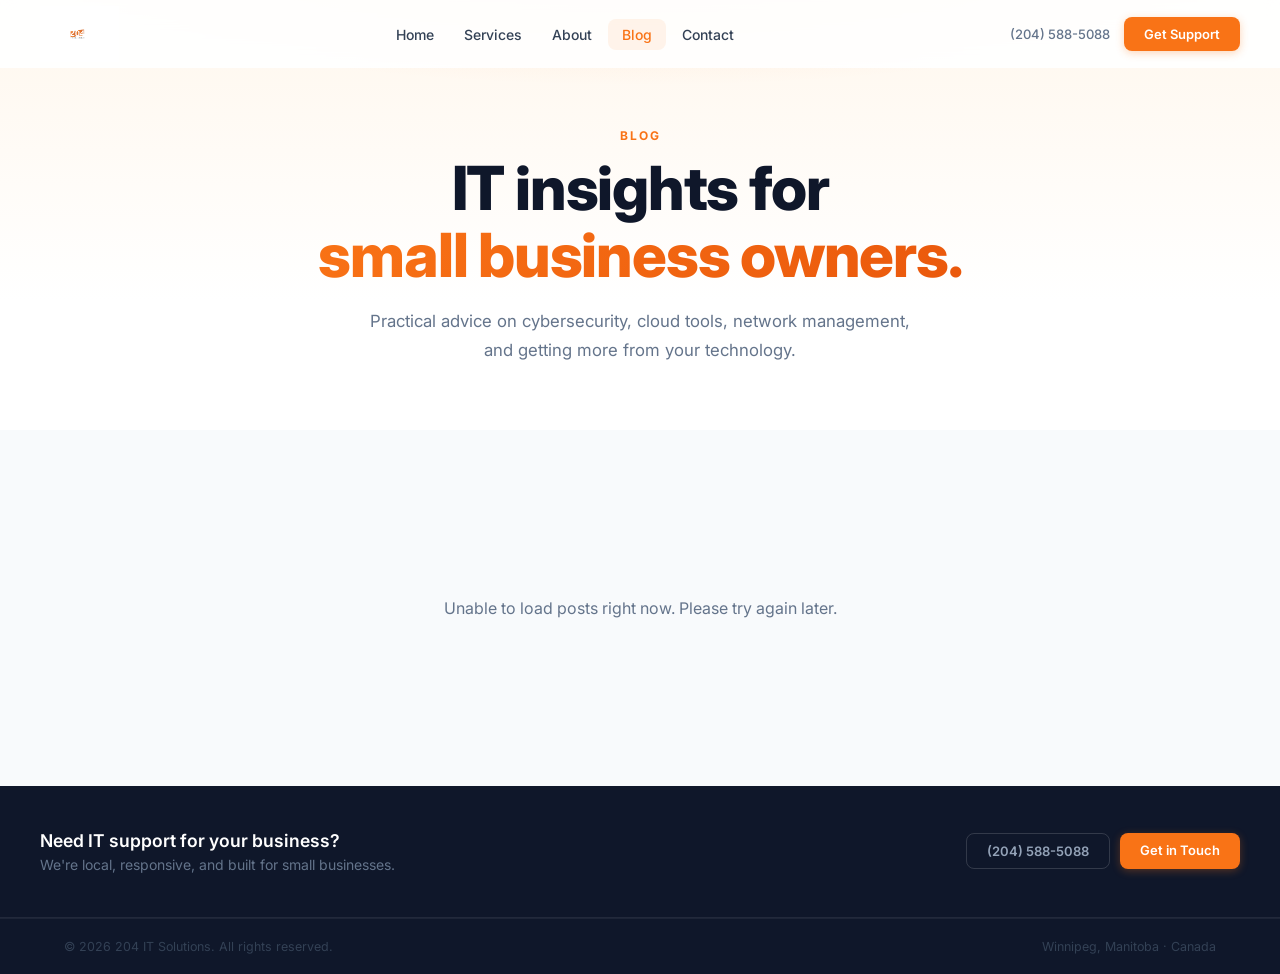
==== blog/index.html @ c9e06664 "Add files via upload" ====
<!DOCTYPE html>
<html lang="en">
<head>
  <meta charset="UTF-8"/>
  <meta name="viewport" content="width=device-width, initial-scale=1.0"/>
  <title>IT Blog — Tips & Insights | 204 IT Solutions</title>
  <meta name="description" content="Practical IT tips, cybersecurity advice, and tech guides for small businesses in Winnipeg from 204 IT Solutions."/>
  <link rel="stylesheet" href="../css/style.css"/>
</head>
<body>

<nav id="navbar">
  <div class="nav-inner">
    <a href="../" class="logo"><img src="[data-uri]" alt="204 IT Solutions" style="height:56px;width:auto;"/></a>
    <ul class="nav-links">
      <li><a href="../">Home</a></li>
      <li><a href="../services.html">Services</a></li>
      <li><a href="../about.html">About</a></li>
      <li><a href="../blog/" class="active">Blog</a></li>
      <li><a href="../contact.html">Contact</a></li>
    </ul>
    <div class="nav-cta">
      <a href="tel:2045885088" class="nav-phone">(204) 588-5088</a>
      <a href="../contact.html" class="btn-primary">Get Support</a>
    </div>
    <button class="hamburger" id="hamburger"><svg width="20" height="20" fill="none" stroke="currentColor" viewBox="0 0 24 24"><path stroke-linecap="round" stroke-linejoin="round" stroke-width="2" d="M4 6h16M4 12h16M4 18h16"/></svg></button>
  </div>
</nav>
<div class="mobile-menu" id="mobile-menu">
  <ul>
    <li><a href="../">Home</a></li><li><a href="../services.html">Services</a></li><li><a href="../about.html">About</a></li><li><a href="../blog/" class="active">Blog</a></li><li><a href="../contact.html">Contact</a></li>
    <li><a href="../contact.html" class="mobile-cta-link">Get Support — (204) 588-5088</a></li>
  </ul>
</div>

<section class="page-header dot-grid" style="position:relative;overflow:hidden;">
  <div style="position:absolute;inset:0;background:radial-gradient(ellipse 80% 50% at 50% -10%,rgba(249,115,22,0.15) 0%,transparent 60%);pointer-events:none;"></div>
  <div class="container" style="position:relative;">
    <p class="label">Blog</p>
    <h1>IT insights for<br><span class="gradient-text">small business owners.</span></h1>
    <p class="sub" style="margin-top:12px;">Practical advice on cybersecurity, cloud tools, network management, and getting more from your technology.</p>
  </div>
</section>

<section class="section section-alt">
  <div class="container">
    <div id="blog-container">
      <div class="loading"><div class="spinner"></div><p>Loading posts…</p></div>
    </div>
  </div>
</section>

<footer>
  <div class="footer-cta"><div class="footer-cta-inner"><div><h3>Need IT support for your business?</h3><p>We're local, responsive, and built for small businesses.</p></div><div class="footer-cta-btns"><a href="tel:2045885088" class="btn-outline">(204) 588-5088</a><a href="../contact.html" class="btn-primary">Get in Touch</a></div></div></div>
  <div class="footer-bottom"><div class="footer-bottom-inner"><p>© <span id="yr"></span> 204 IT Solutions. All rights reserved.</p><p>Winnipeg, Manitoba · Canada</p></div></div>
</footer>

<script src="../js/main.js"></script>
<script>document.getElementById('yr').textContent = new Date().getFullYear();</script>

<!-- ── SUPABASE BLOG LOADER ── -->
<script type="module">
  // ─────────────────────────────────────────────
  // REPLACE these two values with your own:
  const SUPABASE_URL  = 'https://cvxbbblnawbhuxgidkyq.supabase.co';
  const SUPABASE_ANON = 'eyJhbGciOiJIUzI1NiIsInR5cCI6IkpXVCJ9.eyJpc3MiOiJzdXBhYmFzZSIsInJlZiI6ImN2eGJiYmxuYXdiaHV4Z2lka3lxIiwicm9sZSI6ImFub24iLCJpYXQiOjE3ODAzNTAwOTIsImV4cCI6MjA5NTkyNjA5Mn0.YfHeOBTicdztJDmSU3sk0B9mzdnNeuIkXaA0Z-r9hmk';
  // ─────────────────────────────────────────────

  const container = document.getElementById('blog-container');

  function formatDate(iso) {
    return new Date(iso).toLocaleDateString('en-CA', { year:'numeric', month:'long', day:'numeric' });
  }
  function readTime(wc) {
    if (!wc) return '3 min read';
    return Math.max(1, Math.ceil(wc / 220)) + ' min read';
  }
  function excerpt(md, max = 160) {
    if (!md) return '';
    const plain = md.replace(/#{1,6}\s+/g,'').replace(/\*\*(.+?)\*\*/g,'$1').replace(/\*(.+?)\*/g,'$1').replace(/\[(.+?)\]\(.+?\)/g,'$1').replace(/`(.+?)`/g,'$1').replace(/\n+/g,' ').trim();
    return plain.length > max ? plain.slice(0, max) + '…' : plain;
  }

  async function loadPosts() {
    if (SUPABASE_URL === 'YOUR_SUPABASE_URL') {
      container.innerHTML = `<div class="empty-state"><div class="empty-icon"><svg fill="none" stroke="currentColor" viewBox="0 0 24 24"><path stroke-linecap="round" stroke-linejoin="round" stroke-width="1.5" d="M12 9v2m0 4h.01m-6.938 4h13.856c1.54 0 2.502-1.667 1.732-3L13.732 4c-.77-1.333-2.694-1.333-3.464 0L3.34 16c-.77 1.333.192 3 1.732 3z"/></svg></div><h3 style="margin-bottom:8px;">Setup required</h3><p style="color:#64748b;font-size:.9rem;">Add your Supabase credentials to blog/index.html to load posts.</p></div>`;
      return;
    }

    try {
      // Get it204 business id
      const bizRes = await fetch(`${SUPABASE_URL}/rest/v1/businesses?slug=eq.it204&select=id`, {
        headers: { 'apikey': SUPABASE_ANON, 'Authorization': `Bearer ${SUPABASE_ANON}` }
      });
      const bizData = await bizRes.json();
      if (!bizData.length) throw new Error('Business not found');
      const bizId = bizData[0].id;

      // Get published posts
      const res = await fetch(
        `${SUPABASE_URL}/rest/v1/blog_posts?business_id=eq.${bizId}&status=eq.published&select=id,title,primary_keyword,content,word_count,created_at&order=created_at.desc`,
        { headers: { 'apikey': SUPABASE_ANON, 'Authorization': `Bearer ${SUPABASE_ANON}` } }
      );
      const posts = await res.json();

      if (!posts.length) {
        container.innerHTML = `<div class="empty-state"><div class="empty-icon"><svg fill="none" stroke="currentColor" viewBox="0 0 24 24"><path stroke-linecap="round" stroke-linejoin="round" stroke-width="1.5" d="M9 12h6m-6 4h6m2 5H7a2 2 0 01-2-2V5a2 2 0 012-2h5.586a1 1 0 01.707.293l5.414 5.414a1 1 0 01.293.707V19a2 2 0 01-2 2z"/></svg></div><h3 style="margin-bottom:8px;">Posts coming soon</h3><p style="color:#64748b;font-size:.9rem;max-width:340px;margin:0 auto;">Our team is working on helpful IT guides for Winnipeg small businesses. Check back soon.</p></div>`;
        return;
      }

      container.innerHTML = `<div class="blog-grid">${posts.map(p => `
        <a href="post.html?id=${p.id}" class="glass blog-card" style="text-decoration:none;">
          ${p.primary_keyword ? `<span class="kw-badge"><span class="kw-dot"></span>${p.primary_keyword}</span>` : ''}
          <h3>${p.title}</h3>
          <p class="excerpt">${excerpt(p.content)}</p>
          <div class="blog-meta">
            <span class="blog-date">${formatDate(p.created_at)}</span>
            <span class="read-link">${readTime(p.word_count)} <svg width="12" height="12" fill="none" stroke="currentColor" viewBox="0 0 24 24"><path stroke-linecap="round" stroke-linejoin="round" stroke-width="2" d="M9 5l7 7-7 7"/></svg></span>
          </div>
        </a>`).join('')}</div>`;
    } catch(e) {
      container.innerHTML = `<div class="empty-state"><p style="color:#64748b;">Unable to load posts right now. Please try again later.</p></div>`;
    }
  }

  loadPosts();
</script>
</body>
</html>
---- css/style.css ----
@import url('https://fonts.googleapis.com/css2?family=Inter:wght@300;400;500;600;700;800&display=swap');

*, *::before, *::after { box-sizing: border-box; margin: 0; padding: 0; }

:root {
  --bg:        #FFFFFF;
  --bg2:       #F8FAFC;
  --bg3:       #F1F5F9;
  --orange:    #F97316;
  --orange2:   #EA580C;
  --dark:      #0F172A;
  --mid:       #334155;
  --muted:     #64748B;
  --light:     #94A3B8;
  --border:    #E2E8F0;
  --border2:   #CBD5E1;
  --shadow:    0 1px 3px rgba(0,0,0,0.08), 0 4px 16px rgba(0,0,0,0.06);
  --shadow-lg: 0 4px 24px rgba(0,0,0,0.1);
}

html { scroll-behavior: smooth; font-size: 16px; }

body {
  font-family: 'Inter', system-ui, sans-serif;
  background: var(--bg);
  color: var(--dark);
  -webkit-font-smoothing: antialiased;
  overflow-x: hidden;
}

a { color: inherit; text-decoration: none; }

::-webkit-scrollbar { width: 5px; }
::-webkit-scrollbar-track { background: var(--bg2); }
::-webkit-scrollbar-thumb { background: #CBD5E1; border-radius: 3px; }
::selection { background: rgba(249,115,22,0.15); }

/* ── NAV ── */
nav {
  position: fixed; top: 0; left: 0; right: 0; z-index: 100;
  height: 68px; display: flex; align-items: center; padding: 0 2rem;
  transition: all .3s; background: rgba(255,255,255,0.9);
  backdrop-filter: blur(12px); border-bottom: 1px solid transparent;
}
nav.scrolled { border-bottom-color: var(--border); box-shadow: var(--shadow); background: rgba(255,255,255,0.98); }
.nav-inner { max-width: 1200px; width: 100%; margin: 0 auto; display: flex; align-items: center; justify-content: space-between; }
.logo { display: flex; align-items: center; }
.logo img { height: 42px; width: auto; }
.nav-links { display: flex; gap: 2px; list-style: none; }
.nav-links a { padding: 7px 14px; border-radius: 8px; font-size: 14px; font-weight: 500; color: var(--mid); transition: all .2s; }
.nav-links a:hover { color: var(--dark); background: var(--bg3); }
.nav-links a.active { color: var(--orange); background: rgba(249,115,22,0.08); }
.nav-cta { display: flex; align-items: center; gap: 14px; }
.nav-phone { font-size: 13px; color: var(--muted); font-weight: 500; }
.nav-phone:hover { color: var(--dark); }
.btn-primary { padding: 9px 20px; background: var(--orange); color: #fff; border-radius: 8px; font-size: 13px; font-weight: 600; border: none; cursor: pointer; transition: all .2s; box-shadow: 0 2px 8px rgba(249,115,22,0.3); display: inline-block; }
.btn-primary:hover { background: var(--orange2); box-shadow: 0 4px 16px rgba(249,115,22,0.4); transform: translateY(-1px); }
.btn-outline { padding: 9px 20px; background: transparent; color: var(--mid); border: 1.5px solid var(--border2); border-radius: 8px; font-size: 13px; font-weight: 600; cursor: pointer; transition: all .2s; display: inline-block; }
.btn-outline:hover { color: var(--orange); border-color: var(--orange); background: rgba(249,115,22,0.04); }
.hamburger { display: none; background: none; border: none; color: var(--muted); cursor: pointer; padding: 6px; }
.mobile-menu { display: none; position: fixed; top: 68px; left: 0; right: 0; z-index: 99; background: #fff; border-bottom: 1px solid var(--border); box-shadow: var(--shadow-lg); padding: 12px 24px 16px; }
.mobile-menu.open { display: block; }
.mobile-menu ul { list-style: none; display: flex; flex-direction: column; gap: 4px; }
.mobile-menu a { display: block; padding: 10px 14px; border-radius: 8px; font-size: 14px; font-weight: 500; color: var(--mid); transition: all .2s; }
.mobile-menu a:hover { color: var(--dark); background: var(--bg3); }
.mobile-cta-link { display: block; margin-top: 10px; padding: 12px; background: var(--orange); color: #fff !important; border-radius: 8px; text-align: center; font-weight: 600; font-size: 14px; }

/* ── UTILITIES ── */
.container { max-width: 1200px; margin: 0 auto; padding: 0 24px; }
.section { padding: 88px 0; }
.section-alt { background: var(--bg2); }
.dot-grid { background-image: radial-gradient(#E2E8F0 1.5px, transparent 1.5px); background-size: 28px 28px; }
.gradient-text { background: linear-gradient(135deg, var(--orange) 0%, var(--orange2) 100%); -webkit-background-clip: text; -webkit-text-fill-color: transparent; background-clip: text; }
.card { background: #fff; border: 1px solid var(--border); border-radius: 14px; box-shadow: var(--shadow); transition: all .25s; }
.card:hover { border-color: rgba(249,115,22,0.3); box-shadow: var(--shadow-lg); }
.badge { display: inline-flex; align-items: center; gap: 7px; padding: 6px 16px; border-radius: 99px; border: 1px solid rgba(249,115,22,0.3); background: rgba(249,115,22,0.06); color: var(--orange); font-size: 12px; font-weight: 600; letter-spacing: .5px; text-transform: uppercase; }
.badge-dot { width: 6px; height: 6px; background: var(--orange); border-radius: 50%; }
.badge-dot.pulse { animation: pulse 2s infinite; }
@keyframes pulse { 0%,100%{opacity:1} 50%{opacity:.4} }
.label { color: var(--orange); font-size: 12px; font-weight: 700; letter-spacing: 2px; text-transform: uppercase; margin-bottom: 12px; }
h1 { font-size: clamp(2.2rem,5vw,3.8rem); font-weight: 800; line-height: 1.1; letter-spacing: -.02em; color: var(--dark); }
h2 { font-size: clamp(1.6rem,3vw,2.2rem); font-weight: 700; line-height: 1.2; color: var(--dark); }
h3 { font-size: 1.05rem; font-weight: 600; color: var(--dark); }
.sub { color: var(--muted); font-size: 1.05rem; line-height: 1.75; max-width: 560px; margin: 0 auto; }
.section-head { text-align: center; margin-bottom: 56px; }

/* ── HERO ── */
.hero { min-height: 100vh; display: flex; align-items: center; justify-content: center; padding: 110px 24px 72px; position: relative; overflow: hidden; background: linear-gradient(180deg, #FFF7ED 0%, #FFFFFF 60%); }
.hero-content { text-align: center; max-width: 800px; position: relative; z-index: 1; }
.hero h1 { margin: 24px 0 20px; }
.hero .sub { font-size: 1.15rem; margin-bottom: 40px; }
.hero-btns { display: flex; gap: 14px; justify-content: center; flex-wrap: wrap; }
.hero-btns a { display: inline-block; }
.stats-row { display: grid; grid-template-columns: repeat(4,1fr); border: 1px solid var(--border); border-radius: 16px; overflow: hidden; margin-top: 72px; background: #fff; box-shadow: var(--shadow); }
.stat { padding: 28px 20px; text-align: center; border-right: 1px solid var(--border); }
.stat:last-child { border-right: none; }
.stat-val { font-size: 2rem; font-weight: 800; display: block; margin-bottom: 5px; }
.stat-label { color: var(--light); font-size: 11px; font-weight: 600; text-transform: uppercase; letter-spacing: 1px; }

/* ── SERVICES ── */
.services-grid { display: grid; grid-template-columns: repeat(3,1fr); gap: 20px; }
.svc-card { padding: 28px; transition: all .25s; }
.svc-card:hover { transform: translateY(-4px); }
.svc-icon { width: 52px; height: 52px; border-radius: 14px; background: rgba(249,115,22,0.08); border: 1px solid rgba(249,115,22,0.15); display: flex; align-items: center; justify-content: center; color: var(--orange); margin-bottom: 18px; }
.svc-icon svg { width: 24px; height: 24px; }
.svc-card p { color: var(--muted); font-size: .9rem; line-height: 1.65; margin-top: 8px; }
.svc-detail { padding: 32px; margin-bottom: 16px; transition: all .25s; }
.svc-detail:hover { border-color: rgba(249,115,22,0.25); box-shadow: var(--shadow-lg); }
.svc-detail-inner { display: flex; gap: 36px; }
.svc-detail-left { flex-shrink: 0; width: 210px; }
.svc-detail-left h2 { font-size: 1.15rem; margin: 14px 0 6px; }
.svc-detail-left .tagline { color: var(--orange); font-size: .82rem; font-weight: 600; }
.svc-detail-right p { color: var(--muted); line-height: 1.8; margin-bottom: 20px; font-size: .95rem; }
.feature-list { display: grid; grid-template-columns: 1fr 1fr; gap: 9px; list-style: none; }
.feature-list li { display: flex; align-items: flex-start; gap: 9px; font-size: .85rem; color: var(--mid); }
.feature-dot { width: 18px; height: 18px; border-radius: 50%; flex-shrink: 0; margin-top: 1px; background: rgba(249,115,22,0.08); border: 1px solid rgba(249,115,22,0.25); display: flex; align-items: center; justify-content: center; }
.feature-dot span { width: 6px; height: 6px; background: var(--orange); border-radius: 50%; display: block; }

/* ── WHY US ── */
.why-grid { display: grid; grid-template-columns: 1fr 1fr; gap: 64px; align-items: center; }
.why-cards { display: grid; grid-template-columns: 1fr 1fr; gap: 16px; }
.why-card { padding: 22px; }
.why-dot { width: 36px; height: 36px; border-radius: 10px; background: rgba(249,115,22,0.08); border: 1px solid rgba(249,115,22,0.15); display: flex; align-items: center; justify-content: center; margin-bottom: 14px; }
.why-dot span { width: 10px; height: 10px; background: var(--orange); border-radius: 50%; display: block; }
.why-card h4 { font-size: .95rem; font-weight: 600; margin-bottom: 7px; }
.why-card p { color: var(--muted); font-size: .85rem; line-height: 1.65; }
.why-text p { color: var(--muted); line-height: 1.8; margin-bottom: 28px; margin-top: 16px; }
.text-link { color: var(--orange); font-size: .9rem; font-weight: 600; display: inline-flex; align-items: center; gap: 6px; transition: all .2s; }
.text-link:hover { color: var(--orange2); gap: 10px; }

/* ── CTA BAND ── */
.cta-band { background: linear-gradient(135deg, #FFF7ED 0%, #FFFBF7 100%); border-top: 1px solid rgba(249,115,22,0.1); border-bottom: 1px solid rgba(249,115,22,0.1); }
.cta-band-inner { text-align: center; max-width: 640px; margin: 0 auto; }
.cta-band h2 { margin-bottom: 14px; }
.cta-band p { color: var(--muted); margin-bottom: 36px; line-height: 1.7; }
.cta-band p a { color: var(--orange); font-weight: 600; }
.btn-row { display: flex; gap: 14px; justify-content: center; flex-wrap: wrap; }
.btn-large { padding: 14px 32px; font-size: 1rem; font-weight: 700; border-radius: 10px; display: inline-block; transition: all .2s; }

/* ── PAGE HEADER ── */
.page-header { padding: 128px 24px 64px; text-align: center; background: linear-gradient(180deg, #FFF7ED 0%, #FFFFFF 70%); position: relative; overflow: hidden; }
.page-header h1 { margin: 12px 0 18px; }

/* ── ABOUT ── */
.about-grid { display: grid; grid-template-columns: 1fr 1fr; gap: 56px; align-items: center; }
.about-stats-card { padding: 32px; }
.about-stat-grid { display: grid; grid-template-columns: 1fr 1fr; gap: 16px; }
.about-stat { text-align: center; padding: 18px; background: var(--bg2); border: 1px solid var(--border); border-radius: 12px; }
.about-stat .val { font-size: 1.9rem; font-weight: 800; display: block; margin-bottom: 5px; }
.about-stat .lbl { color: var(--muted); font-size: .78rem; line-height: 1.4; }
.status-bar { display: flex; align-items: center; gap: 8px; margin-top: 18px; padding: 12px 16px; background: #F0FDF4; border: 1px solid #BBF7D0; border-radius: 10px; }
.green-dot { width: 8px; height: 8px; background: #22C55E; border-radius: 50%; animation: pulse 2s infinite; }
.status-text { color: #16A34A; font-size: .82rem; font-weight: 600; }
.status-phone { color: var(--muted); font-size: .82rem; margin-left: auto; }
.values-grid { display: grid; grid-template-columns: repeat(4,1fr); gap: 16px; }
.value-card { padding: 26px; text-align: center; }
.value-icon { width: 44px; height: 44px; border-radius: 50%; background: rgba(249,115,22,0.08); border: 1px solid rgba(249,115,22,0.15); display: flex; align-items: center; justify-content: center; margin: 0 auto 14px; }
.value-icon span { width: 12px; height: 12px; background: var(--orange); border-radius: 50%; display: block; }
.value-card h4 { font-size: .95rem; margin-bottom: 9px; }
.value-card p { color: var(--muted); font-size: .84rem; line-height: 1.65; }
.process-grid { display: grid; grid-template-columns: repeat(4,1fr); gap: 16px; }
.process-card { padding: 26px; }
.step-num { font-size: 2.5rem; font-weight: 800; color: rgba(249,115,22,0.2); font-family: monospace; margin-bottom: 10px; display: block; }
.process-card h4 { font-size: .95rem; margin-bottom: 9px; }
.process-card p { color: var(--muted); font-size: .84rem; line-height: 1.65; }

/* ── CONTACT ── */
.contact-grid { display: grid; grid-template-columns: 1fr 1fr; gap: 48px; }
.contact-methods { display: flex; flex-direction: column; gap: 14px; margin-bottom: 20px; }
.contact-card { display: flex; align-items: flex-start; gap: 16px; padding: 18px; }
.contact-icon { width: 42px; height: 42px; border-radius: 12px; background: rgba(249,115,22,0.08); border: 1px solid rgba(249,115,22,0.15); display: flex; align-items: center; justify-content: center; color: var(--orange); flex-shrink: 0; }
.contact-icon svg { width: 18px; height: 18px; }
.contact-lbl { color: var(--light); font-size: 11px; font-weight: 600; text-transform: uppercase; letter-spacing: 1px; margin-bottom: 3px; }
.contact-val { color: var(--dark); font-weight: 600; font-size: .95rem; transition: color .2s; }
a.contact-val:hover { color: var(--orange); }
.contact-desc { color: var(--muted); font-size: .8rem; margin-top: 2px; }
.hours-card { padding: 24px; }
.hours-card h4 { font-size: .78rem; font-weight: 700; text-transform: uppercase; letter-spacing: 1.2px; color: var(--muted); margin-bottom: 14px; }
.hours-row { display: flex; justify-content: space-between; font-size: .87rem; padding: 7px 0; border-bottom: 1px solid var(--bg3); }
.hours-row:last-of-type { border-bottom: none; }
.hours-row span:first-child { color: var(--muted); }
.hours-row span:last-child { color: var(--dark); font-weight: 500; }
.form-card { padding: 36px; }
.form-card h3 { margin-bottom: 26px; }
.form-group { margin-bottom: 16px; }
.form-row { display: grid; grid-template-columns: 1fr 1fr; gap: 14px; margin-bottom: 16px; }
label { display: block; color: var(--mid); font-size: .82rem; font-weight: 600; margin-bottom: 6px; }
input, select, textarea { width: 100%; padding: 11px 14px; background: var(--bg); color: var(--dark); border: 1.5px solid var(--border); border-radius: 9px; font-size: .875rem; font-family: inherit; transition: all .2s; outline: none; }
input:focus, select:focus, textarea:focus { border-color: var(--orange); box-shadow: 0 0 0 3px rgba(249,115,22,0.1); }
select { appearance: none; color: var(--mid); }
textarea { resize: none; }
.form-note { text-align: center; color: var(--light); font-size: .78rem; margin-top: 12px; }
.form-note a { color: var(--orange); }

/* ── BLOG ── */
.blog-grid { display: grid; grid-template-columns: repeat(3,1fr); gap: 20px; }
.blog-card { padding: 24px; display: flex; flex-direction: column; gap: 14px; transition: all .25s; cursor: pointer; }
.blog-card:hover { transform: translateY(-4px); box-shadow: var(--shadow-lg); border-color: rgba(249,115,22,0.25) !important; }
.kw-badge { display: inline-flex; align-items: center; gap: 6px; padding: 4px 10px; border-radius: 99px; background: rgba(249,115,22,0.07); border: 1px solid rgba(249,115,22,0.2); color: var(--orange); font-size: 11px; font-weight: 600; width: fit-content; }
.kw-dot { width: 5px; height: 5px; background: var(--orange); border-radius: 50%; display: block; }
.blog-card h3 { font-size: 1rem; line-height: 1.5; color: var(--dark); transition: color .2s; }
.blog-card:hover h3 { color: var(--orange); }
.blog-card .excerpt { color: var(--muted); font-size: .875rem; line-height: 1.65; flex: 1; display: -webkit-box; -webkit-line-clamp: 3; -webkit-box-orient: vertical; overflow: hidden; }
.blog-meta { display: flex; justify-content: space-between; align-items: center; padding-top: 14px; border-top: 1px solid var(--border); }
.blog-date { color: var(--light); font-size: .78rem; }
.read-link { color: var(--orange); font-size: .78rem; font-weight: 600; display: flex; align-items: center; gap: 4px; }
.empty-state { text-align: center; padding: 80px 20px; }
.empty-icon { width: 64px; height: 64px; border-radius: 16px; background: rgba(249,115,22,0.07); border: 1px solid rgba(249,115,22,0.15); display: flex; align-items: center; justify-content: center; margin: 0 auto 20px; color: var(--orange); }
.empty-icon svg { width: 28px; height: 28px; }
.loading { text-align: center; padding: 60px; color: var(--muted); }
.spinner { width: 32px; height: 32px; border: 2.5px solid var(--border); border-top-color: var(--orange); border-radius: 50%; animation: spin .8s linear infinite; margin: 0 auto 14px; }
@keyframes spin { to { transform: rotate(360deg); } }

/* ── SINGLE POST ── */
.post-header { padding: 120px 24px 48px; background: linear-gradient(180deg, #FFF7ED 0%, #fff 70%); }
.breadcrumb { display: flex; align-items: center; gap: 8px; font-size: .82rem; color: var(--light); margin-bottom: 24px; }
.breadcrumb a:hover { color: var(--muted); }
.post-kw { display: inline-flex; align-items: center; gap: 6px; padding: 4px 12px; border-radius: 99px; background: rgba(249,115,22,0.07); border: 1px solid rgba(249,115,22,0.2); color: var(--orange); font-size: .78rem; font-weight: 600; margin-bottom: 18px; }
.post-title { max-width: 760px; margin-bottom: 20px; }
.post-meta { display: flex; gap: 20px; padding-bottom: 24px; border-bottom: 1px solid var(--border); }
.post-meta span { display: flex; align-items: center; gap: 6px; color: var(--muted); font-size: .82rem; }
.post-meta svg { width: 14px; height: 14px; }
.post-body { max-width: 760px; margin: 0 auto; padding: 44px 24px; }
.prose { color: var(--mid); line-height: 1.85; font-size: 1.05rem; }
.prose h1,.prose h2,.prose h3,.prose h4 { color: var(--dark); font-weight: 700; margin: 2rem 0 .75rem; }
.prose h2 { font-size: 1.4rem; border-bottom: 1px solid var(--border); padding-bottom: .5rem; }
.prose h3 { font-size: 1.15rem; }
.prose p { margin-bottom: 1.25rem; }
.prose ul,.prose ol { margin: 1rem 0 1.25rem 1.5rem; }
.prose li { margin-bottom: .4rem; }
.prose strong { color: var(--dark); }
.prose code { background: rgba(249,115,22,0.07); border: 1px solid rgba(249,115,22,0.2); border-radius: 5px; padding: .1em .4em; font-size: .875em; color: var(--orange2); }
.prose pre { background: var(--bg2); border: 1px solid var(--border); border-radius: 10px; padding: 1.25rem; overflow-x: auto; margin: 1.5rem 0; }
.prose pre code { background: none; border: none; padding: 0; }
.prose blockquote { border-left: 3px solid var(--orange); padding-left: 1rem; color: var(--muted); font-style: italic; margin: 1.5rem 0; }
.tags { margin-top: 40px; padding-top: 24px; border-top: 1px solid var(--border); }
.tags-label { color: var(--light); font-size: .75rem; font-weight: 600; text-transform: uppercase; letter-spacing: 1px; margin-bottom: 10px; }
.tags-list { display: flex; flex-wrap: wrap; gap: 8px; }
.tag { padding: 4px 12px; font-size: .78rem; border-radius: 99px; border: 1px solid var(--border2); color: var(--muted); background: var(--bg2); }
.post-cta { max-width: 760px; margin: 0 auto; padding: 0 24px 60px; }
.post-cta-card { padding: 36px; text-align: center; }
.post-cta-card h3 { margin-bottom: 10px; }
.post-cta-card p { color: var(--muted); font-size: .9rem; margin-bottom: 26px; max-width: 420px; margin-left: auto; margin-right: auto; }
.back-link { text-align: center; padding-bottom: 40px; }
.back-link a { color: var(--muted); font-size: .85rem; display: inline-flex; align-items: center; gap: 6px; transition: color .2s; }
.back-link a:hover { color: var(--dark); }

/* ── FOOTER ── */
footer { background: var(--dark); color: #94A3B8; }
.footer-cta { padding: 44px 24px; border-bottom: 1px solid rgba(255,255,255,0.08); }
.footer-cta-inner { max-width: 1200px; margin: 0 auto; display: flex; align-items: center; justify-content: space-between; gap: 24px; flex-wrap: wrap; }
.footer-cta h3 { font-size: 1.1rem; margin-bottom: 5px; color: #fff; }
.footer-cta p { color: #64748B; font-size: .875rem; }
.footer-cta-btns { display: flex; gap: 10px; flex-shrink: 0; }
.footer-cta .btn-outline { color: #94A3B8; border-color: rgba(255,255,255,0.15); }
.footer-cta .btn-outline:hover { color: #fff; border-color: var(--orange); background: rgba(249,115,22,0.1); }
.footer-main { max-width: 1200px; margin: 0 auto; padding: 52px 24px; display: grid; grid-template-columns: 1.2fr 1fr 1fr 1fr; gap: 40px; }
.footer-brand p { color: #475569; font-size: .875rem; line-height: 1.7; margin-top: 16px; }
.footer-brand img { filter: brightness(0) invert(1); height: 40px; }
.footer-phone { color: var(--orange); font-size: .875rem; font-weight: 600; margin-top: 14px; display: block; }
.footer-phone:hover { color: var(--orange2); }
.footer-col h5 { color: #94A3B8; font-size: .75rem; font-weight: 600; text-transform: uppercase; letter-spacing: 1.5px; margin-bottom: 18px; }
.footer-col ul { list-style: none; display: flex; flex-direction: column; gap: 10px; }
.footer-col a { color: #475569; font-size: .875rem; transition: color .2s; }
.footer-col a:hover { color: #94A3B8; }
.footer-bottom { border-top: 1px solid rgba(255,255,255,0.06); }
.footer-bottom-inner { max-width: 1200px; margin: 0 auto; padding: 20px 24px; display: flex; justify-content: space-between; align-items: center; gap: 10px; flex-wrap: wrap; }
.footer-bottom p { color: #334155; font-size: .78rem; }
.fb-link { display: inline-flex; align-items: center; gap: 6px; color: #334155; font-size: .82rem; transition: color .2s; margin-top: 10px; }
.fb-link:hover { color: var(--orange); }

/* ── RESPONSIVE ── */
@media (max-width: 900px) {
  .nav-links, .nav-cta { display: none; }
  .hamburger { display: block; }
  .stats-row { grid-template-columns: repeat(2,1fr); }
  .services-grid, .why-grid, .values-grid, .process-grid, .blog-grid { grid-template-columns: 1fr 1fr; }
  .about-grid, .contact-grid { grid-template-columns: 1fr; }
  .svc-detail-inner { flex-direction: column; }
  .svc-detail-left { width: 100%; }
  .footer-main { grid-template-columns: 1fr 1fr; }
}
@media (max-width: 600px) {
  .services-grid, .why-cards, .values-grid, .process-grid, .blog-grid, .feature-list { grid-template-columns: 1fr; }
  .stats-row { grid-template-columns: repeat(2,1fr); }
  .form-row { grid-template-columns: 1fr; }
  .footer-main { grid-template-columns: 1fr; }
  .hero-btns, .btn-row, .footer-cta-btns { flex-direction: column; align-items: center; }
  h1 { font-size: 2rem; }
}
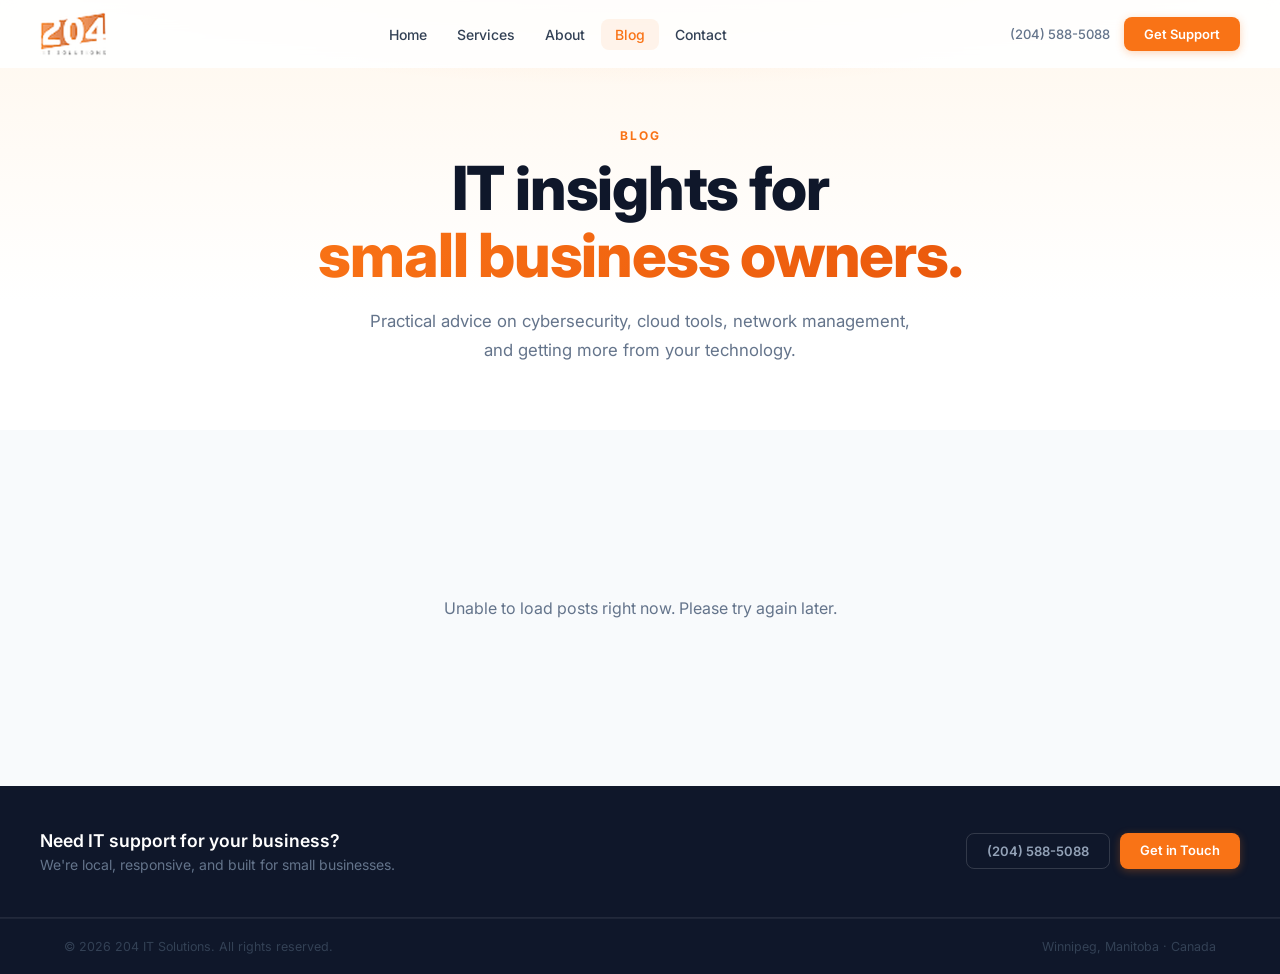
==== commit df11f847: "Add files via upload" ====
--- a/blog/index.html
+++ b/blog/index.html
@@ -11,7 +11,7 @@
 
 <nav id="navbar">
   <div class="nav-inner">
-    <a href="../" class="logo"><img src="[data-uri]" alt="204 IT Solutions" style="height:56px;width:auto;"/></a>
+    <a href="../" class="logo"><img src="[data-uri]" alt="204 IT Solutions" style="height:44px;width:auto;"/></a>
     <ul class="nav-links">
       <li><a href="../">Home</a></li>
       <li><a href="../services.html">Services</a></li>
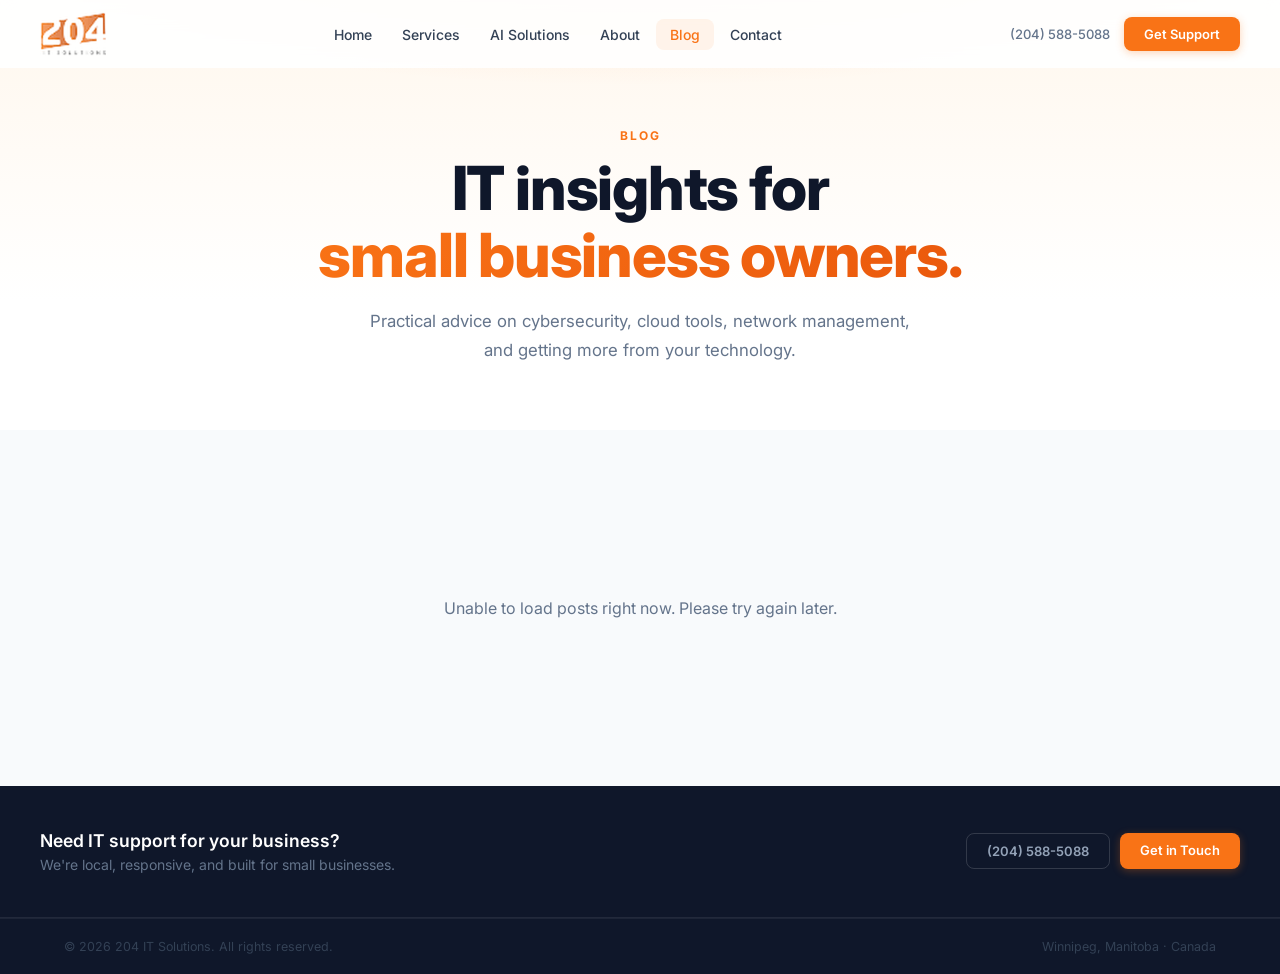
==== commit d45eb42f: "Add files via upload" ====
--- a/blog/index.html
+++ b/blog/index.html
@@ -14,7 +14,7 @@
     <a href="../" class="logo"><img src="[data-uri]" alt="204 IT Solutions" style="height:44px;width:auto;"/></a>
     <ul class="nav-links">
       <li><a href="../">Home</a></li>
-      <li><a href="../services.html">Services</a></li>
+      <li><a href="../services.html">Services</a></li><li><a href="services.html#ai">AI Solutions</a></li>
       <li><a href="../about.html">About</a></li>
       <li><a href="../blog/" class="active">Blog</a></li>
       <li><a href="../contact.html">Contact</a></li>
@@ -28,7 +28,7 @@
 </nav>
 <div class="mobile-menu" id="mobile-menu">
   <ul>
-    <li><a href="../">Home</a></li><li><a href="../services.html">Services</a></li><li><a href="../about.html">About</a></li><li><a href="../blog/" class="active">Blog</a></li><li><a href="../contact.html">Contact</a></li>
+    <li><a href="../">Home</a></li><li><a href="../services.html">Services</a></li><li><a href="services.html#ai">AI Solutions</a></li><li><a href="../about.html">About</a></li><li><a href="../blog/" class="active">Blog</a></li><li><a href="../contact.html">Contact</a></li>
     <li><a href="../contact.html" class="mobile-cta-link">Get Support — (204) 588-5088</a></li>
   </ul>
 </div>
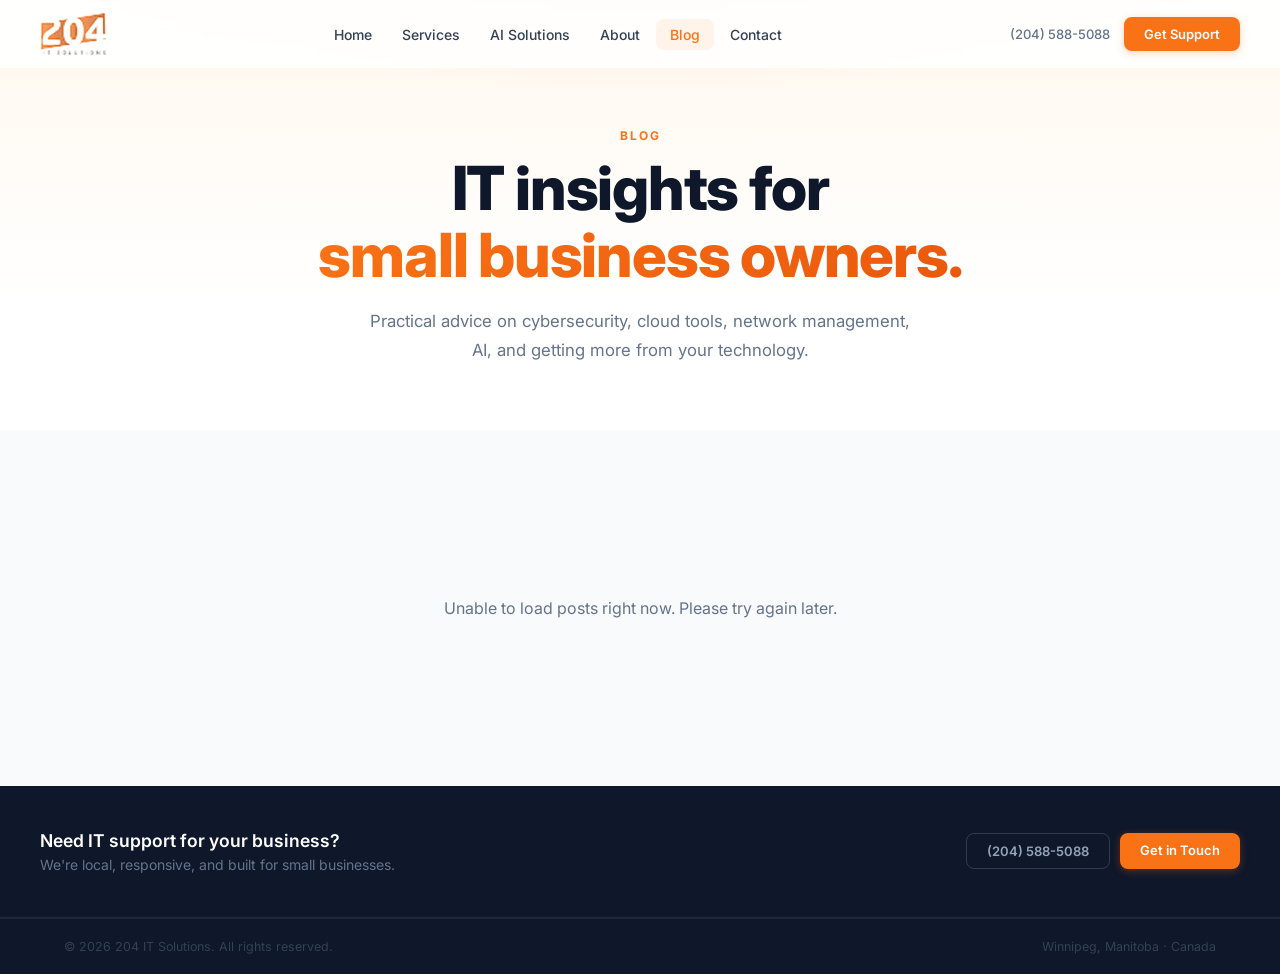
==== commit 43e78eb1: "Add files via upload" ====
--- a/blog/index.html
+++ b/blog/index.html
@@ -38,7 +38,7 @@
   <div class="container" style="position:relative;">
     <p class="label">Blog</p>
     <h1>IT insights for<br><span class="gradient-text">small business owners.</span></h1>
-    <p class="sub" style="margin-top:12px;">Practical advice on cybersecurity, cloud tools, network management, and getting more from your technology.</p>
+    <p class="sub" style="margin-top:12px;">Practical advice on cybersecurity, cloud tools, network management, AI, and getting more from your technology.</p>
   </div>
 </section>
 
